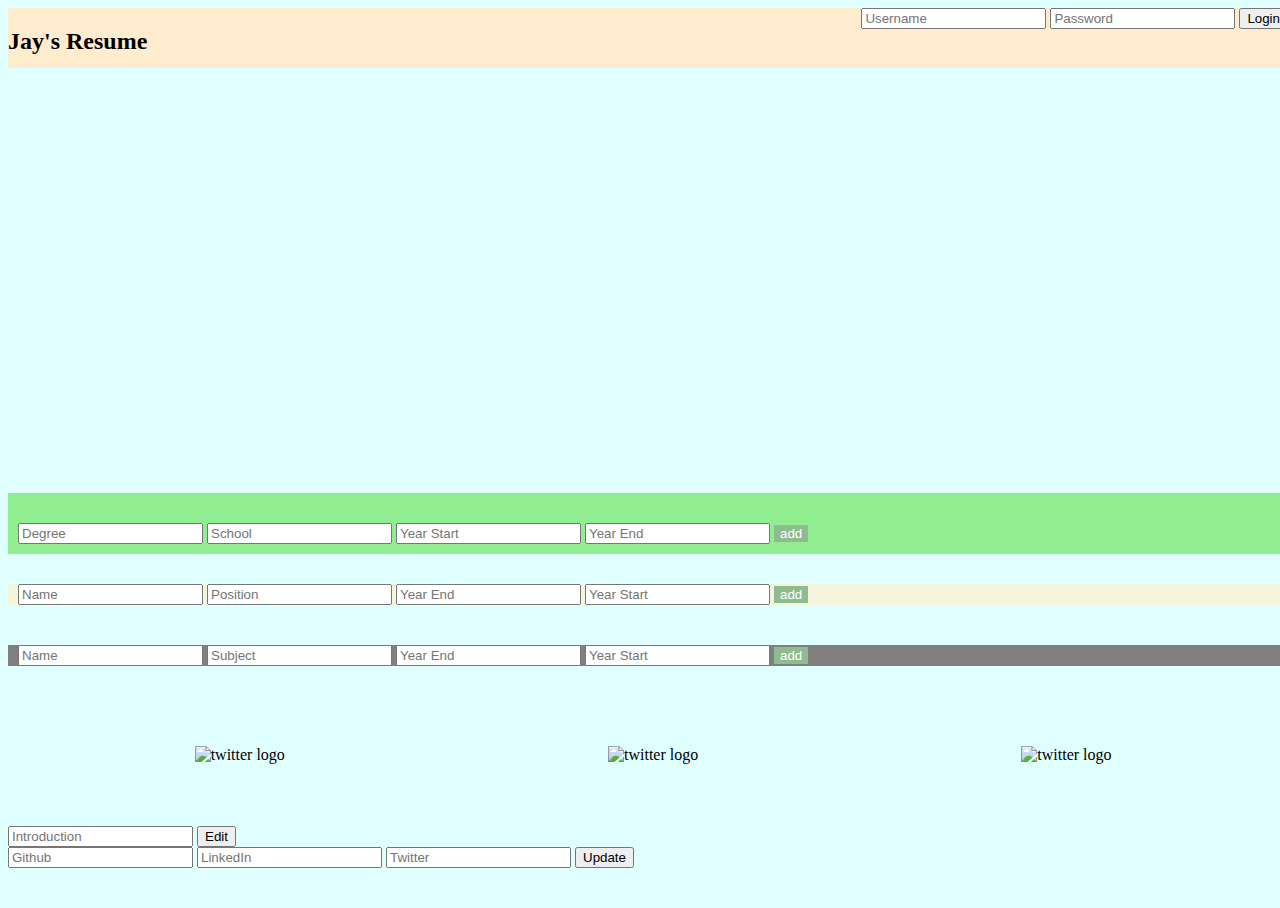
==== index.html @ 910a7283 "Created MP1" ====
<!DOCTYPE html>
<html>
    <head>
        <script src="https://code.jquery.com/jquery-3.5.1.min.js"></script>

        <meta content="text/html;charset=utf-8" http-equiv="Content-Type">
        <meta content="utf=8" http-equiv="encoding">

        <style>
            body, html{
            width:100%;
            height:100%;
            
            display:grid;
            background-color: lightcyan;
            }
            
            header{
                width: 100%;
                height: 60px;
                background-color: blanchedalmond;
            }

            div{
                height: 20px;
            }

            /* .container{
            padding:10px;
            background-color: #f5f5f5;

            display: grid;
            grid-template-columns: 1fr 500px 1fr;
            grid-gap: 10px;

            height: 100%;
            } */


            

            #login{
                float: right;
            }

            li{
                background-color: plum;
                margin-bottom: 10px;
                padding: 10px;
                list-style-type: none;
            }

            div.education{
                width: 100%;
                height: auto;
                background-color:lightgreen;
                display: grid;
            }

            #educ-list{
                margin: 10px;
            }

            #addeduc{
                margin: 10px;
            }

            #butteduc{
                background-color: darkseagreen;
                color: white;
                border: none;
            }

            div.organization{
                width: 100%;
                height: auto;
                background-color: beige;
            }
            #org-list{
                margin: 10px;
                background-color: darkcyan;
            }

            #addorg{
                margin: 10px;
            }

            #buttorg{
                background-color: darkseagreen;
                color: white;
                border: none;
            }

            div.works{
                width: 100%;
                height: auto;
                background-color: grey;
            }

            #work-list{
                margin: 10px;
                background-color: green;
            }

            #addwork{
                margin: 10px;
            }

            #buttwork{
                background-color: darkseagreen;
                color: white;
                border: none;
            }

            #introt{
                text-align: center;
                /* align-items: center; */
            }

            #oth-list{
                display: flex;
                flex-direction: row;
            }

            .features{
                display: flex;
                flex-direction: column;
                padding: 20px;
                /* align-items: center; */
                align-content: space-around;
                /* width: 100%;
                height: 100%; */
            }

            .features figure{
                margin: 10px;
                width: 100%;
                display: flex;
                flex-direction: row;
                /* align-items: center; */
                justify-content: space-around;
            }

            .features figure img{
                width: 100px;
            }

            #main{
                height: 100%;
                width: 100%;
            }

        </style>
    </head>
    <body>
        <!-- The core Firebase JS SDK is always required and must be listed first -->
        <script src="https://www.gstatic.com/firebasejs/7.17.1/firebase-app.js"></script>

        <!-- TODO: Add SDKs for Firebase products that you want to use
            https://firebase.google.com/docs/web/setup#available-libraries -->
        <script src="https://www.gstatic.com/firebasejs/7.17.1/firebase-firestore.js"></script>
        <script src="https://www.gstatic.com/firebasejs/7.17.2/firebase-auth.js"></script>

        <header>
            <form id="login">
                <input type="text" id="user" name="user" placeholder="Username">
                <input type="text" id="pass" name="pass" placeholder="Password">
                <button type="button" id="buttlog">Login</button>
            </form>
            <h2>Jay's Resume</h2>
        </header>

        <div id="sidebar"></div>

        <div id= main>
            <div id="intro"></div>

            <div class="education">
                <ul id="educ-list"></ul>
                <form id="addeduc">
                    <input type="text" id="edegree" name="edegree" placeholder="Degree">
                    <input type="text" id="eschool" name="eschool" placeholder="School">
                    <input type="number" id="eystart" name="eystart" placeholder="Year Start">
                    <input type="number" id="eyend" name="eyend" placeholder="Year End">
                    <button type="button" id="butteduc">add</button>
                </form>
            </div>
    
            <div></div>
            
            <div class="organization">
                <ul id="org-list"></ul>
                <form id="addorg">
                    <input type="text" id="oname" name="oname" placeholder="Name">
                    <input type="text" id="oposition" name="oposition" placeholder="Position">
                    <input type="number" id="oyend" name="oyend" placeholder="Year End">
                    <input type="number" id="oystart" name="oystart" placeholder="Year Start">
                    <button type="button" id="buttorg">add</button>
                </form>
            </div>
    
            <div></div>
    
            <div class="works">
                <ul id="work-list"></ul>
                <form id="addwork">
                    <input type="text" id="wname" name="wname" placeholder="Name">
                    <input type="text" id="wsubject" name="wsubject" placeholder="Subject">
                    <input type="number" id="wyend" name="wyend" placeholder="Year End">
                    <input type="number" id="wystart" name="wystart" placeholder="Year Start">
                    <button type="button" id="buttwork">add</button>
                </form>
            </div>
    
            <div></div>
    
            <div class="others">
                <div id="introt"></div> 
                <section class="features">
                    <figure>
                        <img src="https://bitemycoin.com/wp-content/uploads/2018/06/GitHub-Logo.png" alt="twitter logo"> <!--<width="50px" height="50px"-->
                        <img src="https://image.flaticon.com/icons/png/512/174/174857.png" alt="twitter logo">
                        <img src="https://pmcdeadline2.files.wordpress.com/2016/09/twitter-logo.jpg" alt="twitter logo">
                    </figure>
                </section>
                <ul id="oth-list"></ul>
                <form id="editintro">
                    <input type="text" id="intro" name="intro" placeholder="Introduction">
                    <button type="button" id="buttintro">Edit</button>
                </form>
                <form id="editlink">
                    <input type="text" id="gitt" name="gitt" placeholder="Github">
                    <input type="text" id="linkt" name="linkt" placeholder="LinkedIn">
                    <input type="text" id="twitt" name="twitt" placeholder="Twitter">
                    <button type="button" id="buttlink">Update</button>
                </form>
            </div>
            <script src="script.js"></script>
        </div>
        

    </body>
</html>
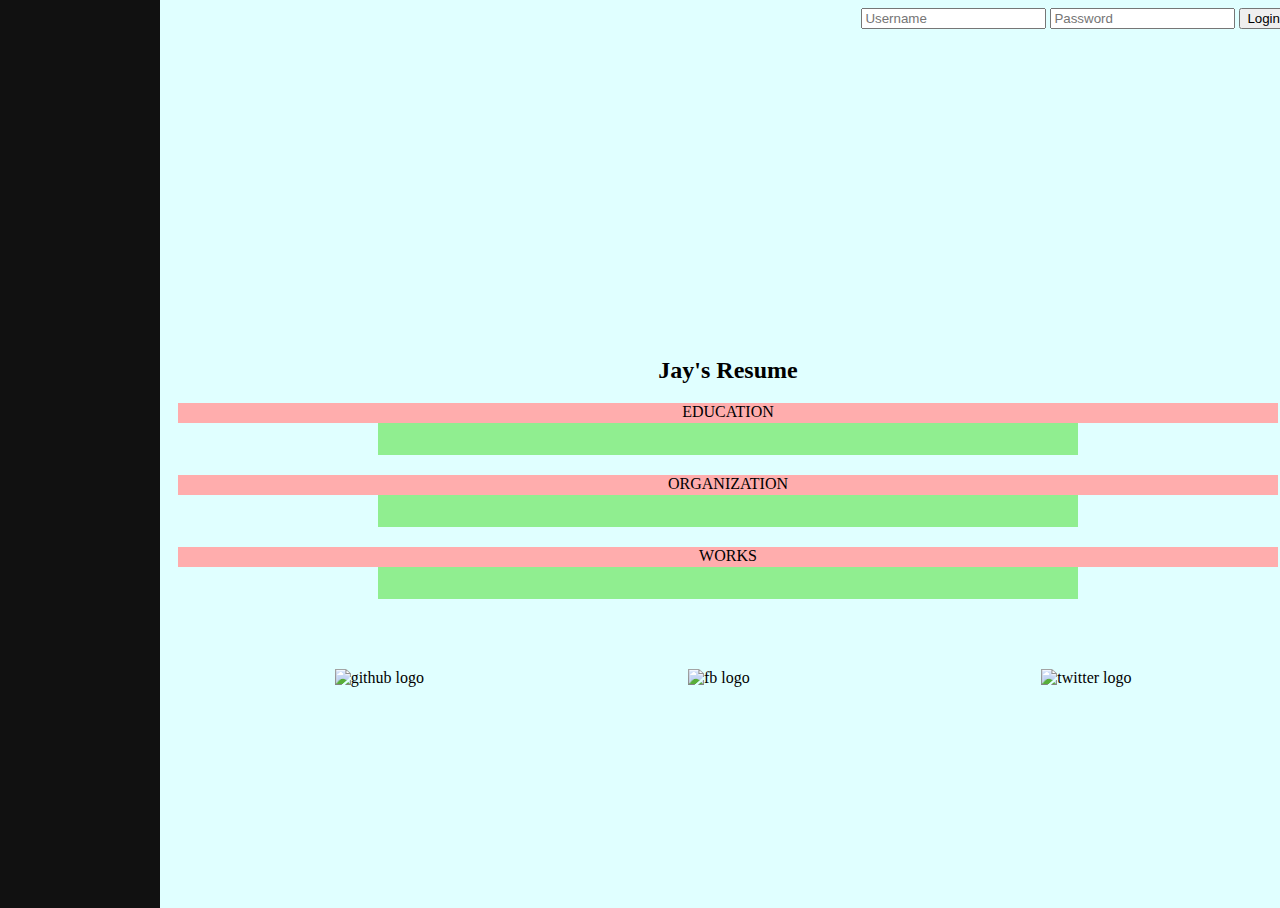
==== commit a65dc918: "css" ====
--- a/index.html
+++ b/index.html
@@ -10,7 +10,7 @@
             body, html{
             width:100%;
             height:100%;
-            
+        
             display:grid;
             background-color: lightcyan;
             }
@@ -18,7 +18,7 @@
             header{
                 width: 100%;
                 height: 60px;
-                background-color: blanchedalmond;
+                /* background-color: blanchedalmond; */
             }
 
             div{
@@ -41,6 +41,11 @@
 
             #login{
                 float: right;
+            }
+
+            ul{
+                list-style: none;
+                padding-left: 0;
             }
 
             li{
@@ -48,17 +53,23 @@
                 margin-bottom: 10px;
                 padding: 10px;
                 list-style-type: none;
+                margin-right: 10px;
+                margin-left: 10px;
+                border-radius: 50px;
             }
 
             div.education{
-                width: 100%;
+                width: 700px;
                 height: auto;
                 background-color:lightgreen;
                 display: grid;
-            }
-
-            #educ-list{
-                margin: 10px;
+                margin: auto;
+            }
+
+            #educ-list li{
+                padding-left: 30px;
+                width: auto;
+                height: auto;
             }
 
             #addeduc{
@@ -71,18 +82,31 @@
                 border: none;
             }
 
+            #educ{
+                background-color: #ffadad;
+                text-align: center;
+            }
+
             div.organization{
-                width: 100%;
-                height: auto;
-                background-color: beige;
-            }
-            #org-list{
-                margin: 10px;
-                background-color: darkcyan;
+                width: 700px;
+                height: auto;
+                background-color:lightgreen;
+                display: grid;
+                margin: auto;
+            }
+            #org-list li{
+                padding-left: 30px;
+                width: auto;
+                height: auto;
             }
 
             #addorg{
                 margin: 10px;
+            }
+
+            #org{
+                background-color: #ffadad;
+                text-align: center;
             }
 
             #buttorg{
@@ -92,14 +116,17 @@
             }
 
             div.works{
-                width: 100%;
-                height: auto;
-                background-color: grey;
-            }
-
-            #work-list{
-                margin: 10px;
-                background-color: green;
+                width: 700px;
+                height: auto;
+                background-color:lightgreen;
+                display: grid;
+                margin: auto;
+            }
+
+            #work-list li{
+                padding-left: 30px;
+                width: auto;
+                height: auto;
             }
 
             #addwork{
@@ -112,14 +139,25 @@
                 border: none;
             }
 
+            #work{
+                background-color: #ffadad;
+                text-align: center;
+            }
+
             #introt{
                 text-align: center;
                 /* align-items: center; */
+            }
+
+            #intro{
+                width: auto;
+                height: auto;
             }
 
             #oth-list{
                 display: flex;
                 flex-direction: row;
+                justify-content: space-around;
             }
 
             .features{
@@ -147,8 +185,28 @@
 
             #main{
                 height: 100%;
-                width: 100%;
-            }
+                width: 70% - 160px;
+                margin-left: 170px;
+                margin-right: 10px;
+            }
+
+            #sidebar{
+                height: 100%; /* Full-height: remove this if you want "auto" height */
+                width: 160px; /* Set the width of the sidebar */
+                position: fixed; /* Fixed Sidebar (stay in place on scroll) */
+                z-index: 1; /* Stay on top */
+                top: 0; /* Stay at the top */
+                left: 0;
+                background-color: #111; /* Black */
+                overflow-x: hidden; /* Disable horizontal scroll */
+                padding-top: 20px;
+            }
+
+            #title{
+                text-align: center;
+            }
+
+
 
         </style>
     </head>
@@ -167,49 +225,36 @@
                 <input type="text" id="pass" name="pass" placeholder="Password">
                 <button type="button" id="buttlog">Login</button>
             </form>
-            <h2>Jay's Resume</h2>
+            
         </header>
-
+        
         <div id="sidebar"></div>
 
         <div id= main>
-            <div id="intro"></div>
+            <div id="intro">
+                <h2 id="title">Jay's Resume</h2>
+            </div>
+
+            <div id="educ">EDUCATION</div>
 
             <div class="education">
                 <ul id="educ-list"></ul>
-                <form id="addeduc">
-                    <input type="text" id="edegree" name="edegree" placeholder="Degree">
-                    <input type="text" id="eschool" name="eschool" placeholder="School">
-                    <input type="number" id="eystart" name="eystart" placeholder="Year Start">
-                    <input type="number" id="eyend" name="eyend" placeholder="Year End">
-                    <button type="button" id="butteduc">add</button>
-                </form>
             </div>
     
             <div></div>
             
+            <div id="org">ORGANIZATION</div>
+
             <div class="organization">
                 <ul id="org-list"></ul>
-                <form id="addorg">
-                    <input type="text" id="oname" name="oname" placeholder="Name">
-                    <input type="text" id="oposition" name="oposition" placeholder="Position">
-                    <input type="number" id="oyend" name="oyend" placeholder="Year End">
-                    <input type="number" id="oystart" name="oystart" placeholder="Year Start">
-                    <button type="button" id="buttorg">add</button>
-                </form>
             </div>
     
             <div></div>
     
+            <div id="work">WORKS</div>
+
             <div class="works">
                 <ul id="work-list"></ul>
-                <form id="addwork">
-                    <input type="text" id="wname" name="wname" placeholder="Name">
-                    <input type="text" id="wsubject" name="wsubject" placeholder="Subject">
-                    <input type="number" id="wyend" name="wyend" placeholder="Year End">
-                    <input type="number" id="wystart" name="wystart" placeholder="Year Start">
-                    <button type="button" id="buttwork">add</button>
-                </form>
             </div>
     
             <div></div>
@@ -218,26 +263,15 @@
                 <div id="introt"></div> 
                 <section class="features">
                     <figure>
-                        <img src="https://bitemycoin.com/wp-content/uploads/2018/06/GitHub-Logo.png" alt="twitter logo"> <!--<width="50px" height="50px"-->
-                        <img src="https://image.flaticon.com/icons/png/512/174/174857.png" alt="twitter logo">
+                        <img src="https://bitemycoin.com/wp-content/uploads/2018/06/GitHub-Logo.png" alt="github logo"> <!--<width="50px" height="50px"-->
+                        <img src="https://d2v9ipibika81v.cloudfront.net/uploads/sites/261/2017/01/facebook-logo-3.png" alt="fb logo">
                         <img src="https://pmcdeadline2.files.wordpress.com/2016/09/twitter-logo.jpg" alt="twitter logo">
                     </figure>
                 </section>
                 <ul id="oth-list"></ul>
-                <form id="editintro">
-                    <input type="text" id="intro" name="intro" placeholder="Introduction">
-                    <button type="button" id="buttintro">Edit</button>
-                </form>
-                <form id="editlink">
-                    <input type="text" id="gitt" name="gitt" placeholder="Github">
-                    <input type="text" id="linkt" name="linkt" placeholder="LinkedIn">
-                    <input type="text" id="twitt" name="twitt" placeholder="Twitter">
-                    <button type="button" id="buttlink">Update</button>
-                </form>
-            </div>
-            <script src="script.js"></script>
+            </div>
         </div>
-        
+        <script src="script.js"></script>
 
     </body>
 </html>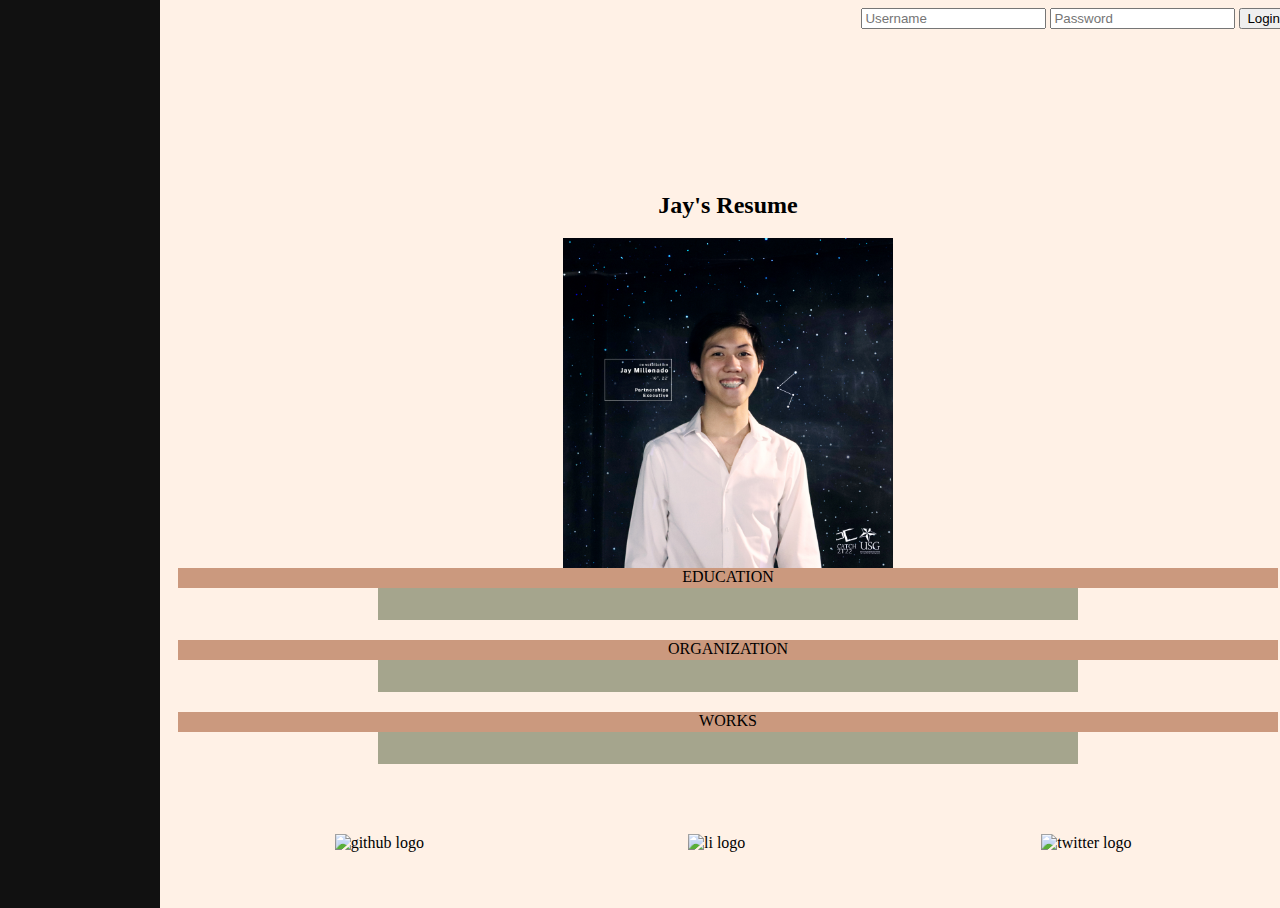
==== commit 5ecdd6a3: "fixed" ====
--- a/index.html
+++ b/index.html
@@ -6,207 +6,7 @@
         <meta content="text/html;charset=utf-8" http-equiv="Content-Type">
         <meta content="utf=8" http-equiv="encoding">
 
-        <style>
-            body, html{
-            width:100%;
-            height:100%;
-        
-            display:grid;
-            background-color: lightcyan;
-            }
-            
-            header{
-                width: 100%;
-                height: 60px;
-                /* background-color: blanchedalmond; */
-            }
-
-            div{
-                height: 20px;
-            }
-
-            /* .container{
-            padding:10px;
-            background-color: #f5f5f5;
-
-            display: grid;
-            grid-template-columns: 1fr 500px 1fr;
-            grid-gap: 10px;
-
-            height: 100%;
-            } */
-
-
-            
-
-            #login{
-                float: right;
-            }
-
-            ul{
-                list-style: none;
-                padding-left: 0;
-            }
-
-            li{
-                background-color: plum;
-                margin-bottom: 10px;
-                padding: 10px;
-                list-style-type: none;
-                margin-right: 10px;
-                margin-left: 10px;
-                border-radius: 50px;
-            }
-
-            div.education{
-                width: 700px;
-                height: auto;
-                background-color:lightgreen;
-                display: grid;
-                margin: auto;
-            }
-
-            #educ-list li{
-                padding-left: 30px;
-                width: auto;
-                height: auto;
-            }
-
-            #addeduc{
-                margin: 10px;
-            }
-
-            #butteduc{
-                background-color: darkseagreen;
-                color: white;
-                border: none;
-            }
-
-            #educ{
-                background-color: #ffadad;
-                text-align: center;
-            }
-
-            div.organization{
-                width: 700px;
-                height: auto;
-                background-color:lightgreen;
-                display: grid;
-                margin: auto;
-            }
-            #org-list li{
-                padding-left: 30px;
-                width: auto;
-                height: auto;
-            }
-
-            #addorg{
-                margin: 10px;
-            }
-
-            #org{
-                background-color: #ffadad;
-                text-align: center;
-            }
-
-            #buttorg{
-                background-color: darkseagreen;
-                color: white;
-                border: none;
-            }
-
-            div.works{
-                width: 700px;
-                height: auto;
-                background-color:lightgreen;
-                display: grid;
-                margin: auto;
-            }
-
-            #work-list li{
-                padding-left: 30px;
-                width: auto;
-                height: auto;
-            }
-
-            #addwork{
-                margin: 10px;
-            }
-
-            #buttwork{
-                background-color: darkseagreen;
-                color: white;
-                border: none;
-            }
-
-            #work{
-                background-color: #ffadad;
-                text-align: center;
-            }
-
-            #introt{
-                text-align: center;
-                /* align-items: center; */
-            }
-
-            #intro{
-                width: auto;
-                height: auto;
-            }
-
-            #oth-list{
-                display: flex;
-                flex-direction: row;
-                justify-content: space-around;
-            }
-
-            .features{
-                display: flex;
-                flex-direction: column;
-                padding: 20px;
-                /* align-items: center; */
-                align-content: space-around;
-                /* width: 100%;
-                height: 100%; */
-            }
-
-            .features figure{
-                margin: 10px;
-                width: 100%;
-                display: flex;
-                flex-direction: row;
-                /* align-items: center; */
-                justify-content: space-around;
-            }
-
-            .features figure img{
-                width: 100px;
-            }
-
-            #main{
-                height: 100%;
-                width: 70% - 160px;
-                margin-left: 170px;
-                margin-right: 10px;
-            }
-
-            #sidebar{
-                height: 100%; /* Full-height: remove this if you want "auto" height */
-                width: 160px; /* Set the width of the sidebar */
-                position: fixed; /* Fixed Sidebar (stay in place on scroll) */
-                z-index: 1; /* Stay on top */
-                top: 0; /* Stay at the top */
-                left: 0;
-                background-color: #111; /* Black */
-                overflow-x: hidden; /* Disable horizontal scroll */
-                padding-top: 20px;
-            }
-
-            #title{
-                text-align: center;
-            }
-
-
+        <link rel="stylesheet" href="styles.css">
 
         </style>
     </head>
@@ -233,6 +33,7 @@
         <div id= main>
             <div id="intro">
                 <h2 id="title">Jay's Resume</h2>
+                <img src="me.jpg" class="pic"> 
             </div>
 
             <div id="educ">EDUCATION</div>
@@ -264,14 +65,14 @@
                 <section class="features">
                     <figure>
                         <img src="https://bitemycoin.com/wp-content/uploads/2018/06/GitHub-Logo.png" alt="github logo"> <!--<width="50px" height="50px"-->
-                        <img src="https://d2v9ipibika81v.cloudfront.net/uploads/sites/261/2017/01/facebook-logo-3.png" alt="fb logo">
-                        <img src="https://pmcdeadline2.files.wordpress.com/2016/09/twitter-logo.jpg" alt="twitter logo">
+                        <img src="https://cdn.freelogovectors.net/wp-content/uploads/2020/01/linkedin-logo.png" alt="li logo">
+                        <img src="https://assets.stickpng.com/thumbs/580b57fcd9996e24bc43c53e.png" alt="twitter logo">
                     </figure>
                 </section>
                 <ul id="oth-list"></ul>
             </div>
         </div>
-        <script src="script.js"></script>
+        <script src="script_ind.js"></script>
 
     </body>
 </html>--- a/styles.css
+++ b/styles.css
@@ -0,0 +1,205 @@
+body, html{
+    width:100%;
+    height:100%;
+
+    display:grid;
+    background-color: #fff1e6;
+    }
+    
+    header{
+        width: 100%;
+        height: 60px;
+        /* background-color: blanchedalmond; */
+    }
+
+    div{
+        height: 20px;
+    }
+
+    /* .container{
+    padding:10px;
+    background-color: #f5f5f5;
+
+    display: grid;
+    grid-template-columns: 1fr 500px 1fr;
+    grid-gap: 10px;
+
+    height: 100%;
+    } */
+
+
+    
+
+    #login{
+        float: right;
+    }
+
+    ul{
+        list-style: none;
+        padding-left: 0;
+    }
+
+    li{
+        background-color: #f0efeb;
+        margin-bottom: 10px;
+        padding: 10px;
+        list-style-type: none;
+        margin-right: 10px;
+        margin-left: 10px;
+        border-radius: 50px;
+    }
+
+    div.education{
+        width: 700px;
+        height: auto;
+        background-color:#a5a58d;
+        display: grid;
+        margin: auto;
+    }
+
+    #educ-list li{
+        padding-left: 30px;
+        width: auto;
+        height: auto;
+    }
+
+    #addeduc{
+        margin: 10px;
+    }
+
+    #butteduc{
+        background-color: darkseagreen;
+        color: white;
+        border: none;
+    }
+
+    #educ{
+        background-color: #cb997e;
+        text-align: center;
+    }
+
+    div.organization{
+        width: 700px;
+        height: auto;
+        background-color:#a5a58d;
+        display: grid;
+        margin: auto;
+    }
+    #org-list li{
+        padding-left: 30px;
+        width: auto;
+        height: auto;
+    }
+
+    #addorg{
+        margin: 10px;
+    }
+
+    #org{
+        background-color: #cb997e;
+        text-align: center;
+    }
+
+    #buttorg{
+        background-color: darkseagreen;
+        color: white;
+        border: none;
+    }
+
+    div.works{
+        width: 700px;
+        height: auto;
+        background-color:#a5a58d;
+        display: grid;
+        margin: auto;
+    }
+
+    #work-list li{
+        padding-left: 30px;
+        width: auto;
+        height: auto;
+    }
+
+    #addwork{
+        margin: 10px;
+    }
+
+    #buttwork{
+        background-color: darkseagreen;
+        color: white;
+        border: none;
+    }
+
+    #work{
+        background-color: #cb997e;
+        text-align: center;
+    }
+
+    #introt{
+        text-align: center;
+        /* align-items: center; */
+    }
+
+    #intro{
+        width: auto;
+        height: auto;
+    }
+
+    #oth-list{
+        display: flex;
+        flex-direction: row;
+        justify-content: space-around;
+    }
+
+    .features{
+        display: flex;
+        flex-direction: column;
+        padding: 20px;
+        /* align-items: center; */
+        align-content: space-around;
+        /* width: 100%;
+        height: 100%; */
+    }
+
+    .features figure{
+        margin: 10px;
+        width: 100%;
+        display: flex;
+        flex-direction: row;
+        /* align-items: center; */
+        justify-content: space-around;
+    }
+
+    .features figure img{
+        width: 100px;
+    }
+
+    #main{
+        height: 100%;
+        width: 70% - 160px;
+        margin-left: 170px;
+        margin-right: 10px;
+    }
+
+    #sidebar{
+        height: 100%; /* Full-height: remove this if you want "auto" height */
+        width: 160px; /* Set the width of the sidebar */
+        position: fixed; /* Fixed Sidebar (stay in place on scroll) */
+        z-index: 1; /* Stay on top */
+        top: 0; /* Stay at the top */
+        left: 0;
+        background-color: #111; /* Black */
+        overflow-x: hidden; /* Disable horizontal scroll */
+        padding-top: 20px;
+    }
+
+    #title{
+        text-align: center;
+    }
+
+    .pic {
+        display: block;
+        margin-left: auto;
+        margin-right: auto;
+        width: 30%;
+      }